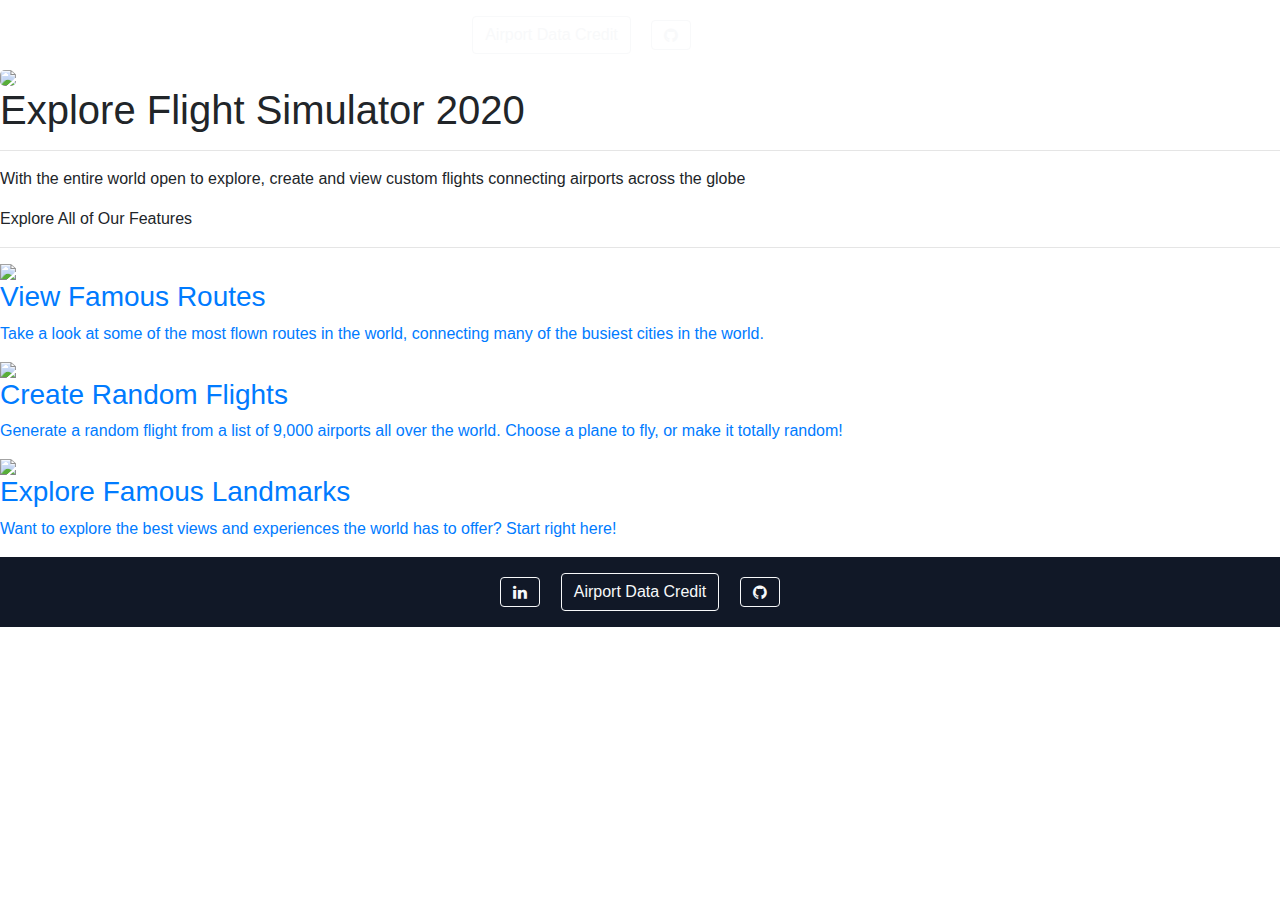
==== Frontend/index.html @ b5dd7630 "change webpage, add comments to backend" ====
<html lang="en">
<head>
    <meta charset="UTF-8">
    <meta http-equiv="X-UA-Compatible" content="IE=edge">
    <meta name="viewport" content="width=device-width, initial-scale=1.0">
    <title>Flight Generator</title>
    <link rel="stylesheet" href="../Homepage/homepage.css">
    <link rel="stylesheet" href="https://cdn.jsdelivr.net/npm/bootstrap@4.3.1/dist/css/bootstrap.min.css" integrity="sha384-ggOyR0iXCbMQv3Xipma34MD+dH/1fQ784/j6cY/iJTQUOhcWr7x9JvoRxT2MZw1T" crossorigin="anonymous">
    <link rel="stylesheet" href="https://maxcdn.bootstrapcdn.com/font-awesome/4.4.0/css/font-awesome.min.css">
</head>
<body class="body">
    <nav class="navbar navbar-expand-lg navbar-dark">
        <button class="navbar-toggler" type="button" data-toggle="collapse" data-target="#navbarNavAltMarkup" aria-controls="navbarNavAltMarkup" aria-expanded="false" aria-label="Toggle navigation">
            <span class="navbar-toggler-icon"></span>
        </button>
        <div class="collapse navbar-collapse" id="navbarNavAltMarkup">
        <div class="navbar-nav">
            <a class="nav-item nav-link active" href="../index.html">Home <span class="sr-only">(current)</span></a>
            <a class="nav-item nav-link" href="../RandomFlights/randomflight.html">Random Flight</a>
            <a class="nav-item nav-link" href="../PopularFlights/popularroutes.html">Popular Flights</a>
            <a class="nav-item nav-link" href="../FamousLocations/locations.html">Famous Locations</a>
            <div class="navbar-right">
                        <a class="btn btn-outline-light btn-floating m-2" target="_blank"
                            href="https://ourairports.com/data/"role="button">Airport Data Credit</a>

                        <a class="btn btn-outline-light btn-floating m-2" href="https://github.com/Jackson-Wozniak" 
                            target="_blank" role="button"><i class="fa fa-github"></i></a>
            </div>
        </div>
        
    </nav>

    <!--Main Body of Website-->
    <div class="content-container">
        <div class="header-image-div">
            <img src="../Homepage/images/download3.jpg" class="main-image" style="border-radius : 5px;">

            <div class="heading-text">
                <h1 class="main-image-header">Explore Flight Simulator 2020</h1>
                <hr/>
                <p class="main-image-paragraph">
                    With the entire world open to explore, create and view 
                    custom flights connecting airports across the globe
                </p>
            </div>
        </div>

            <div class="second-half">
                <div class="explore-features-card">Explore All of Our Features</div>
                <hr/>
                <div class="card-holder">

                    <a href="../PopularFlights/popularroutes.html">
                        <div class="card-list">
                            <img src="../Homepage/images/runway.jpg" class="card-image"></img>
                            <h3>View Famous Routes</h3>
                            <p>
                                Take a look at some of the most flown routes in the world, connecting many of the busiest cities in the world.
                            </p>
                        </div>
                    </a>

                    <a href="../RandomFlights/randomflight.html">
                        <div class="card-list">
                            <img src="../Homepage/images/airport.jpg" class="card-image"></img>
                            <h3>Create Random Flights</h3>
                            <p>Generate a random flight from a list of 9,000 airports 
                                all over the world. Choose a plane to fly, or make it totally random!
                            </p>
                        </div>
                    </a>

                    <a href="../FamousLocations/locations.html">
                        <div class="card-list">
                            <img src="../Homepage/images/mountains.jpg" class="card-image"></img>
                            <h3>Explore Famous Landmarks</h3>
                            <p>
                                Want to explore the best views and experiences the world has to offer? Start right here!
                            </p>
                        </div>
                    </a>
                    
                </div>
            </div>

            <!-- Footer -->
            <footer class="text-center text-lg-start text-white" style="background-color: #111827">
                <div class="footer-div">
                    <div class="text-center p-2">
                        <a class="btn btn-outline-light btn-floating m-2" href="#!"role="button"
                            target="_blank"> <i class="fa fa-linkedin"></i></a>

                        <a class="btn btn-outline-light btn-floating m-2" target="_blank"
                            href="https://ourairports.com/data/"role="button">Airport Data Credit</a>

                        <a class="btn btn-outline-light btn-floating m-2" href="https://github.com/Jackson-Wozniak" 
                            target="_blank" role="button"><i class="fa fa-github"></i></a>
                    </div>
                </div>
            </footer> 
    </div>
</body>
</html>
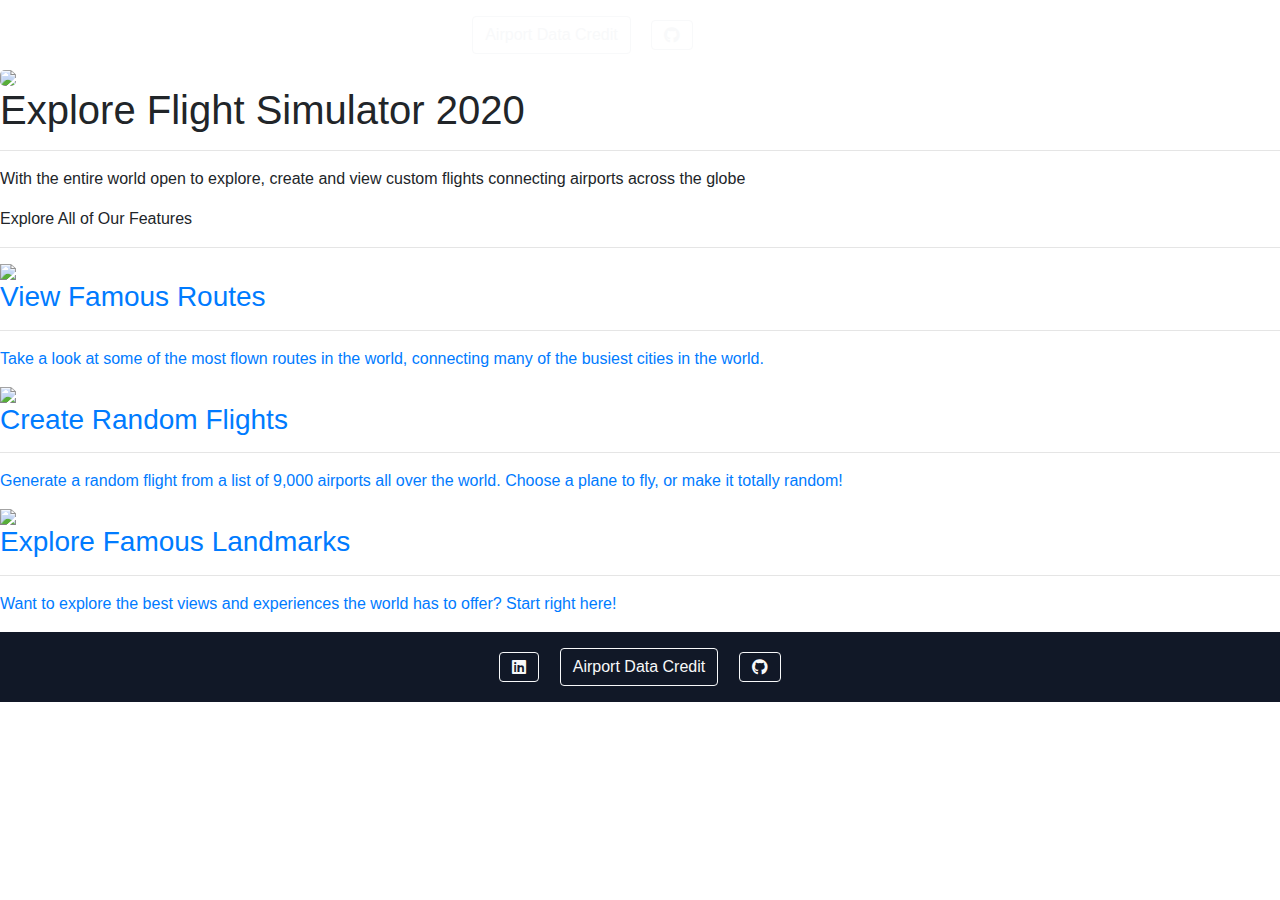
==== commit 5f59be61: "complete home page" ====
--- a/Frontend/index.html
+++ b/Frontend/index.html
@@ -6,7 +6,7 @@
     <title>Flight Generator</title>
     <link rel="stylesheet" href="../Homepage/homepage.css">
     <link rel="stylesheet" href="https://cdn.jsdelivr.net/npm/bootstrap@4.3.1/dist/css/bootstrap.min.css" integrity="sha384-ggOyR0iXCbMQv3Xipma34MD+dH/1fQ784/j6cY/iJTQUOhcWr7x9JvoRxT2MZw1T" crossorigin="anonymous">
-    <link rel="stylesheet" href="https://maxcdn.bootstrapcdn.com/font-awesome/4.4.0/css/font-awesome.min.css">
+    <link rel="stylesheet" href="https://cdnjs.cloudflare.com/ajax/libs/font-awesome/6.1.1/css/all.min.css">
 </head>
 <body class="body">
     <nav class="navbar navbar-expand-lg navbar-dark">
@@ -24,10 +24,10 @@
                             href="https://ourairports.com/data/"role="button">Airport Data Credit</a>
 
                         <a class="btn btn-outline-light btn-floating m-2" href="https://github.com/Jackson-Wozniak" 
-                            target="_blank" role="button"><i class="fa fa-github"></i></a>
+                            target="_blank" role="button"><i class="fa-brands fa-github"></i></a>
+            </div>
             </div>
         </div>
-        
     </nav>
 
     <!--Main Body of Website-->
@@ -53,30 +53,39 @@
                     <a href="../PopularFlights/popularroutes.html">
                         <div class="card-list">
                             <img src="../Homepage/images/runway.jpg" class="card-image"></img>
-                            <h3>View Famous Routes</h3>
+                            <div class="card-text-holder">
+                                <h3>View Famous Routes</h3>
+                                <hr/>
                             <p>
                                 Take a look at some of the most flown routes in the world, connecting many of the busiest cities in the world.
                             </p>
+                            </div>
                         </div>
                     </a>
 
                     <a href="../RandomFlights/randomflight.html">
                         <div class="card-list">
                             <img src="../Homepage/images/airport.jpg" class="card-image"></img>
-                            <h3>Create Random Flights</h3>
+                            <div class="card-text-holder">
+                                <h3>Create Random Flights</h3>
+                                <hr/>
                             <p>Generate a random flight from a list of 9,000 airports 
                                 all over the world. Choose a plane to fly, or make it totally random!
                             </p>
+                            </div>
                         </div>
                     </a>
 
                     <a href="../FamousLocations/locations.html">
                         <div class="card-list">
                             <img src="../Homepage/images/mountains.jpg" class="card-image"></img>
-                            <h3>Explore Famous Landmarks</h3>
+                            <div class="card-text-holder">
+                                <h3>Explore Famous Landmarks</h3>
+                            <hr/>
                             <p>
                                 Want to explore the best views and experiences the world has to offer? Start right here!
                             </p>
+                            </div>
                         </div>
                     </a>
                     
@@ -88,16 +97,16 @@
                 <div class="footer-div">
                     <div class="text-center p-2">
                         <a class="btn btn-outline-light btn-floating m-2" href="#!"role="button"
-                            target="_blank"> <i class="fa fa-linkedin"></i></a>
+                            target="_blank"> <i class="fa-brands fa-linkedin"></i></a>
 
                         <a class="btn btn-outline-light btn-floating m-2" target="_blank"
                             href="https://ourairports.com/data/"role="button">Airport Data Credit</a>
 
                         <a class="btn btn-outline-light btn-floating m-2" href="https://github.com/Jackson-Wozniak" 
-                            target="_blank" role="button"><i class="fa fa-github"></i></a>
+                            target="_blank" role="button"><i class="fa-brands fa-github"></i></a>
                     </div>
                 </div>
-            </footer> 
+            </footer>
     </div>
 </body>
 </html>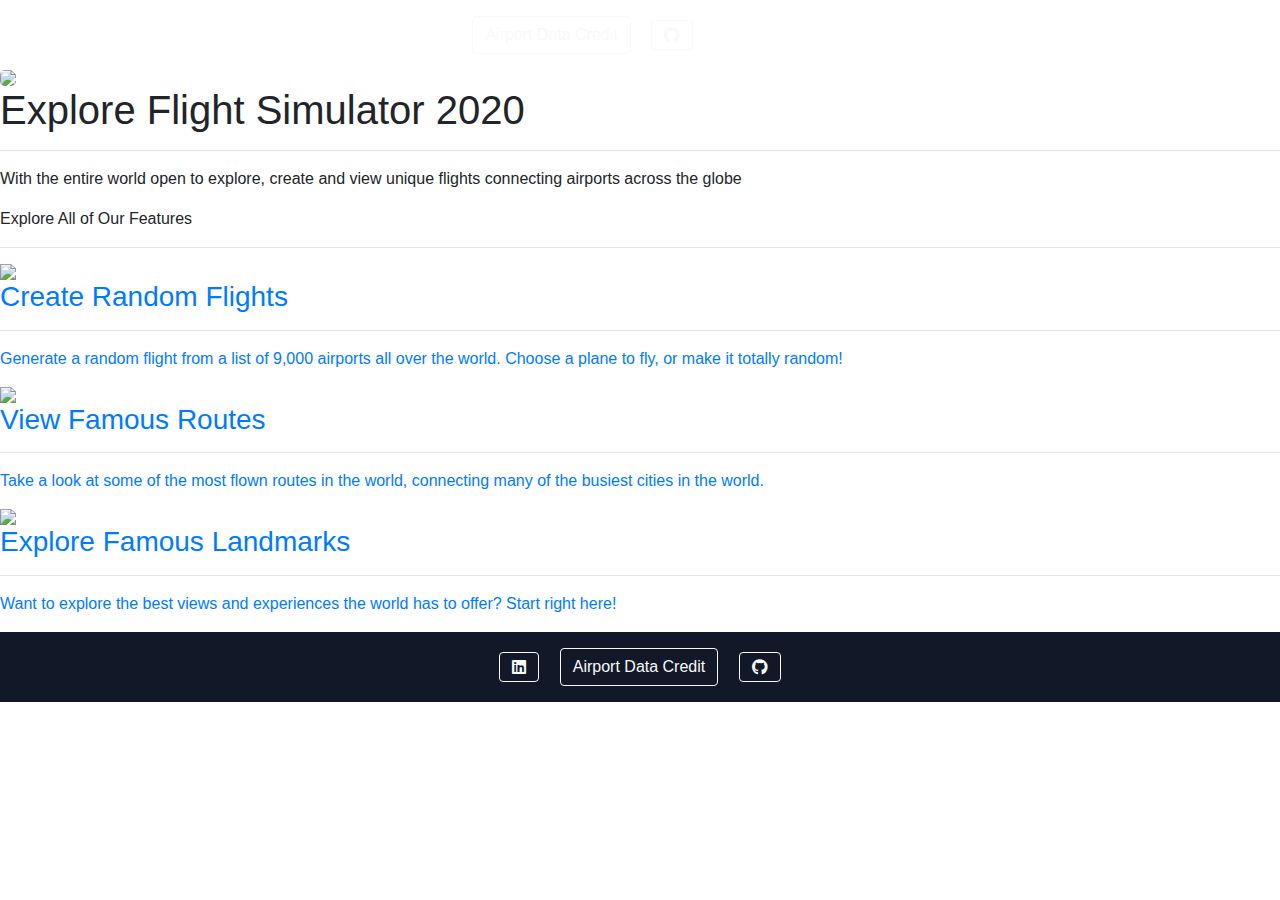
==== commit 431aa712: "backend file restructure" ====
--- a/Frontend/index.html
+++ b/Frontend/index.html
@@ -23,24 +23,24 @@
                         <a class="btn btn-outline-light btn-floating m-2" target="_blank"
                             href="https://ourairports.com/data/"role="button">Airport Data Credit</a>
 
-                        <a class="btn btn-outline-light btn-floating m-2" href="https://github.com/Jackson-Wozniak" 
+                        <a class="btn btn-outline-light btn-floating m-2" href="https://github.com/Jackson-Wozniak/Flight-Plan-Generator-For-MSFS2020" 
                             target="_blank" role="button"><i class="fa-brands fa-github"></i></a>
             </div>
-            </div>
+        </div>
         </div>
     </nav>
 
     <!--Main Body of Website-->
     <div class="content-container">
         <div class="header-image-div">
-            <img src="../Homepage/images/download3.jpg" class="main-image" style="border-radius : 5px;">
+            <img src="../Homepage/images/download.jpg" class="main-image" style="border-radius : 5px;">
 
             <div class="heading-text">
                 <h1 class="main-image-header">Explore Flight Simulator 2020</h1>
                 <hr/>
                 <p class="main-image-paragraph">
                     With the entire world open to explore, create and view 
-                    custom flights connecting airports across the globe
+                    unique flights connecting airports across the globe
                 </p>
             </div>
         </div>
@@ -49,6 +49,18 @@
                 <div class="explore-features-card">Explore All of Our Features</div>
                 <hr/>
                 <div class="card-holder">
+                    <a href="../RandomFlights/randomflight.html">
+                        <div class="card-list">
+                            <img src="../Homepage/images/airport.jpg" class="card-image"></img>
+                            <div class="card-text-holder">
+                                <h3>Create Random Flights</h3>
+                                <hr/>
+                            <p>Generate a random flight from a list of 9,000 airports
+                                all over the world. Choose a plane to fly, or make it totally random!
+                            </p>
+                            </div>
+                        </div>
+                    </a>
 
                     <a href="../PopularFlights/popularroutes.html">
                         <div class="card-list">
@@ -58,19 +70,6 @@
                                 <hr/>
                             <p>
                                 Take a look at some of the most flown routes in the world, connecting many of the busiest cities in the world.
-                            </p>
-                            </div>
-                        </div>
-                    </a>
-
-                    <a href="../RandomFlights/randomflight.html">
-                        <div class="card-list">
-                            <img src="../Homepage/images/airport.jpg" class="card-image"></img>
-                            <div class="card-text-holder">
-                                <h3>Create Random Flights</h3>
-                                <hr/>
-                            <p>Generate a random flight from a list of 9,000 airports 
-                                all over the world. Choose a plane to fly, or make it totally random!
                             </p>
                             </div>
                         </div>
@@ -102,7 +101,7 @@
                         <a class="btn btn-outline-light btn-floating m-2" target="_blank"
                             href="https://ourairports.com/data/"role="button">Airport Data Credit</a>
 
-                        <a class="btn btn-outline-light btn-floating m-2" href="https://github.com/Jackson-Wozniak" 
+                        <a class="btn btn-outline-light btn-floating m-2" href="https://github.com/Jackson-Wozniak/Flight-Plan-Generator-For-MSFS2020" 
                             target="_blank" role="button"><i class="fa-brands fa-github"></i></a>
                     </div>
                 </div>
